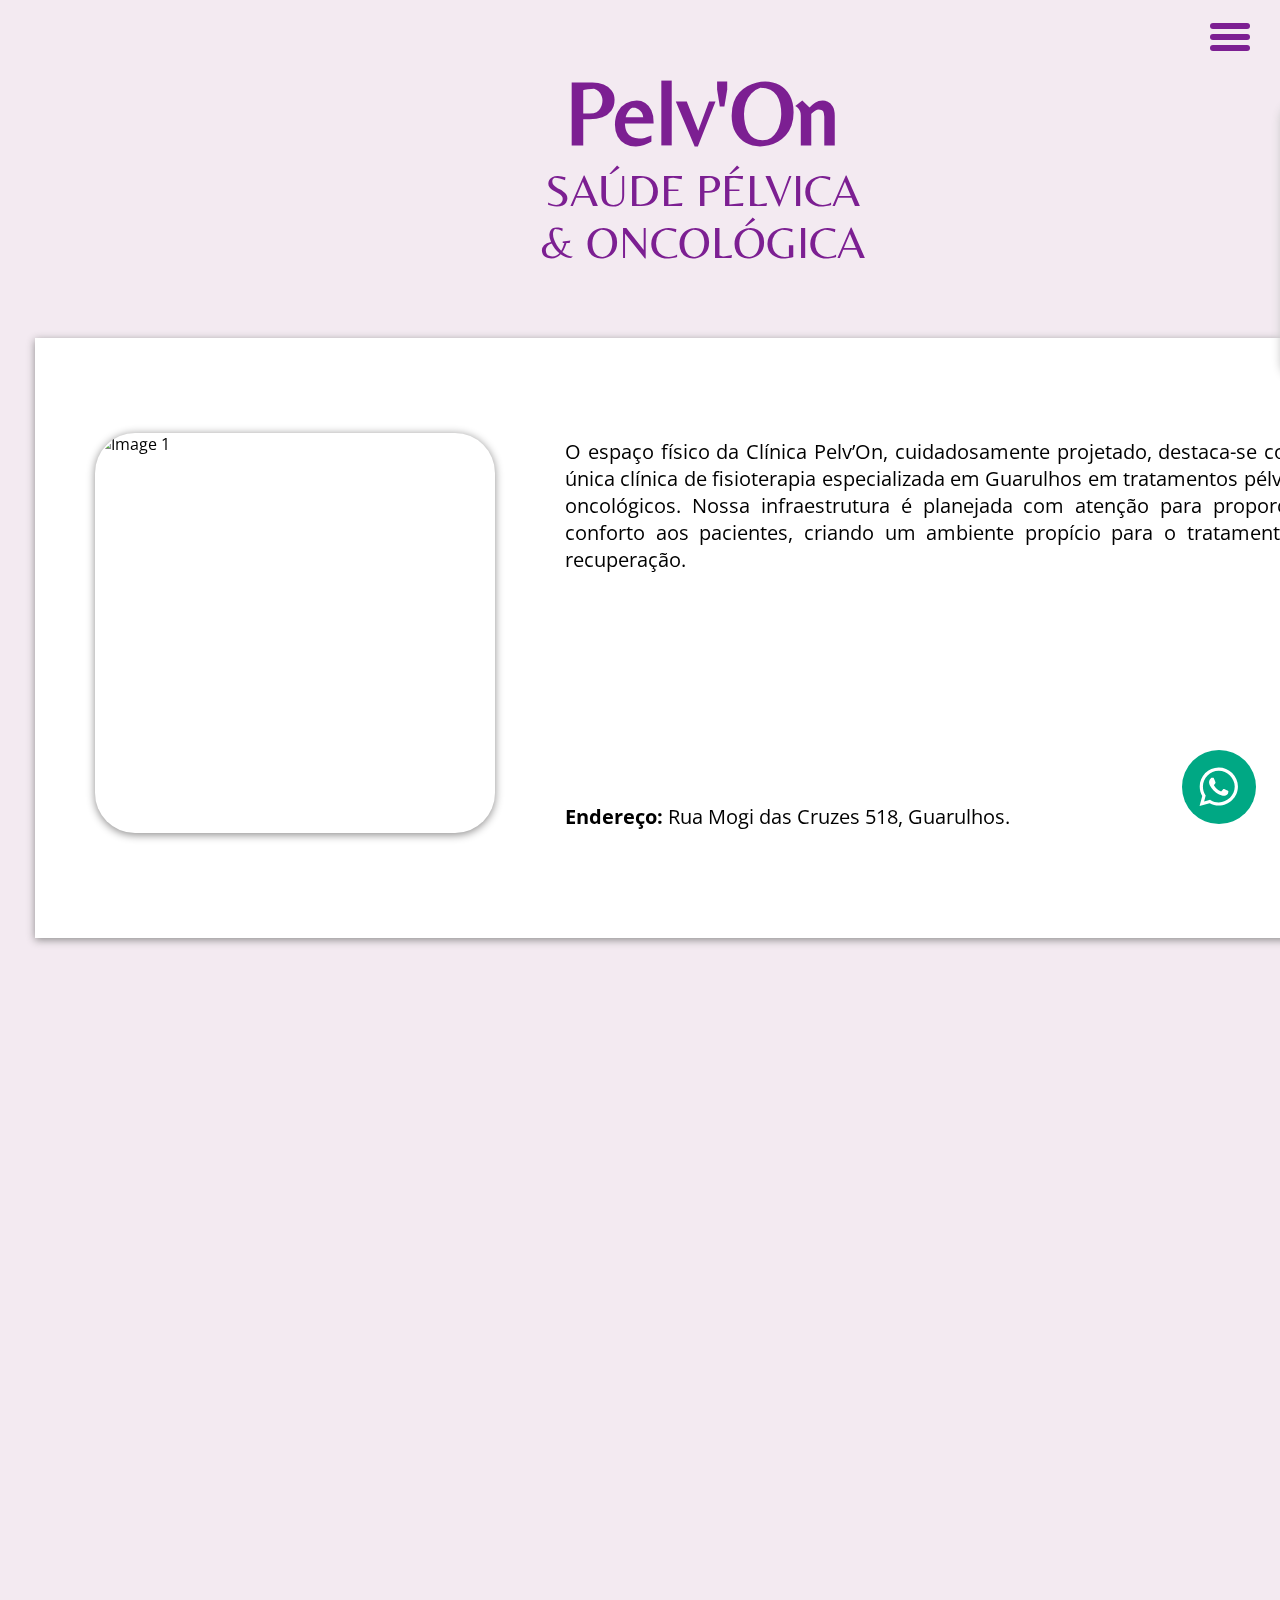
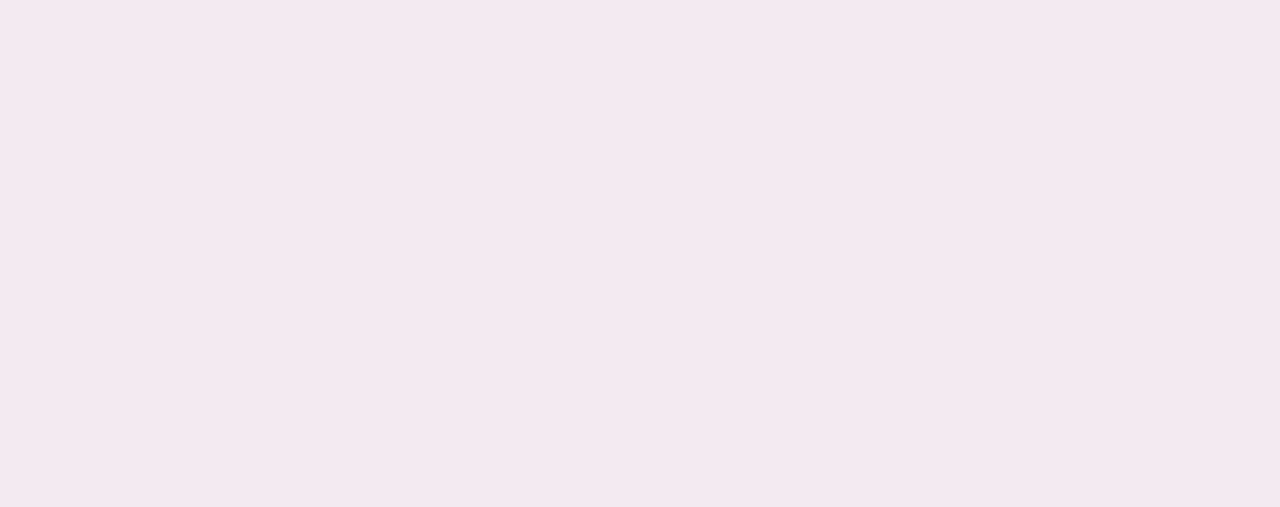
==== espaco.html @ 7014e5fc "interação de mapa inclusa" ====
<!DOCTYPE html>
<html lang="en">
<head>
    <meta charset="UTF-8">
    <meta name="viewport" content="width=device-width, initial-scale=1.0">

    <link rel="preconnect" href="https://fonts.googleapis.com">
    <link rel="preconnect" href="https://fonts.gstatic.com" crossorigin>
    <link href="https://fonts.googleapis.com/css2?family=Open+Sans:ital,wght@0,300..800;1,300..800&display=swap" rel="stylesheet">

    <link href="https://unpkg.com/aos@2.3.1/dist/aos.css" rel="stylesheet">
    <link rel="preconnect" href="https://fonts.googleapis.com"/>
    <link rel="preconnect" href="https://fonts.gstatic.com" crossorigin/>
    <link href="https://fonts.googleapis.com/css2?family=Belleza&display=swap" rel="stylesheet"/>

    <link rel="preconnect" href="https://fonts.googleapis.com">
    <link rel="preconnect" href="https://fonts.gstatic.com" crossorigin>
    <link href="https://fonts.googleapis.com/css2?family=Questrial&display=swap" rel="stylesheet">

    <link rel="stylesheet" href="https://cdnjs.cloudflare.com/ajax/libs/font-awesome/6.0.0-beta3/css/all.min.css" integrity="sha512-Fo3rlrZj/k7ujTnHg4CGR2D7kSs0v4LLanw2qksYuRlEzO+tcaEPQogQ0KaoGN26/zrn20ImR1DfuLWnOo7aBA==" crossorigin="anonymous" referrerpolicy="no-referrer" />

    <script src="https://unpkg.com/aos@2.3.1/dist/aos.js"></script>
    <link rel="stylesheet" href="style.css"/>

    <title>Profissionais Pelv'On</title>
</head>
<body>
    <script>
        AOS.init();
    </script>
    
    <!--HEADER-->
    <div class="pelv-home">
        <header>

            <nav class="header-content container">
                <div class="header-icones" data-aos="fade-down" data-aos-delay="300">
                    <a href="https://www.instagram.com/pelvonfisiopelvica/">
                        <i class="fa-brands fa-instagram fa-3x"></i>
                    </a>


                </div>

                <div class="header-logo profissionais-logo" data-aos="fade-up" 
                    data-aos-delay="250">
                    <h1>Pelv'On</h1>
                    <p>SAÚDE PÉLVICA <br>& ONCOLÓGICA
                        <!-- <div class="slogan">
                            <p><i>“Pelv’On, cuidado que transforma vidas”</i></p>
                        </div> -->
                </div>



            </nav>

            <div class="menu-config">
                <div class="menu-nav-radius">
                <ul class="nav-menu">
                    <li class="nav-item"><a href="index.html">Home</a></li>
                    <li class="nav-item"><a href="profissionais.html">Profissionais</a></li>
                    <li class="nav-item"><a href="#">Serviços</a></li>
                    <li class="nav-item"><a href="espaco.html">Espaço</a></li>
                    <li class="nav-item"><a href="#">Outros</a></li>
                </ul>
                </div>
                <div class="menu" data-aos="fade-down" data-aos-delay="300">
                    <span class="bar"></span>
                    <span class="bar"></span>
                    <span class="bar"></span>
                </div>
            </div>

        </header>

    </div>

    <!--ESPACO-->
    <section class="espaco" data-aos="zoom-out-left" data-aos-delay="70">
        <div class="content espaco-content">
            <div id="image-container" data-aos="zoom-in" data-aos-delay="80">
                <div>
                    <div class="controle-img">
                        <button id="left-arrow" class="arrow" onclick="changeImage(-1)">←</button>
                        <button id="right-arrow" class="arrow" onclick="changeImage(1)">→</button>
                    </div>
                    <img src="assets/foto_fachada_m.jpg" alt="Image 1" id="image1" style="opacity: 1;">
                    <img src="assets/interno.jpg" alt="Image 2" id="image2" style="opacity: 0;">
                </div>
              </div>
            <div class="texto-espaco" data-aos="zoom-out-left" data-aos-delay="90">
                <p>O espaço físico da Clínica Pelv’On, cuidadosamente projetado, destaca-se 
                    como a única clínica de fisioterapia especializada em Guarulhos em tratamentos pélvicos e oncológicos.
                    Nossa infraestrutura é planejada com atenção para proporcionar conforto aos pacientes, 
                    criando um ambiente propício para o tratamento e a recuperação.</p>
                    <div class="texto-endereco">
                        <p><strong>Endereço:</strong> Rua Mogi das Cruzes 518, Guarulhos.</p>
                    </div>
            </div>
        </div>
    </section>
    <section class="fotos-espaco" data-aos="zoom-out-left" data-aos-delay="70">
        <div class="content espaco-content"> 
            <div class="imgs-conteiner" data-aos="zoom-in" data-aos-delay="80">
                <div class="img1">
                    <img src="assets/plantas_cafe.jpg" alt="cama-img">
                </div>
                <div class="img2">
                    <img src="assets/img_cafe.jpg" alt="cama-img">
                </div>
                <div class="img3">
                    <img src="assets/cama.jpg" alt="cama-img">
                </div>
            </div>
        </div>
    </section>

    <!--JS para transição de imagens-->
    <script>
        let currentImage = 1;
      
        function changeImage(direction) {
          const container = document.getElementById('image-container');
          const image1 = document.getElementById('image1');
          const image2 = document.getElementById('image2');
      
          currentImage += direction;
      
          if (currentImage > 2) {
            currentImage = 1;
          } else if (currentImage < 1) {
            currentImage = 2;
          }
      
          const opacityValue = currentImage === 1 ? 1 : 0;


        image1.style.opacity = opacityValue;
        image2.style.opacity = 1 - opacityValue;

        }
      </script>
    <!--FOOTER-->

    <footer class="footer">

    <div class="map-clinica" data-aos="zoom-out-left" data-aos-delay="70">
        <iframe src="https://www.google.com/maps/embed?pb=!1m18!1m12!1m3!1d3659.639654085181!2d-46.54686972503341!3d-23.473459178860338!2m3!1f0!2f0!3f0!3m2!1i1024!2i768!4f13.1!3m3!1m2!1s0x94cef564bb777267%3A0xf300cfa80b1211f8!2sR.%20Mogi%20das%20Cruzes%2C%20518%20-%20Gopouva%2C%20Guarulhos%20-%20SP%2C%2007022-010!5e0!3m2!1spt-BR!2sbr!4v1710198603846!5m2!1spt-BR!2sbr" width="600" 
        height="450" 
        style="border:0;" 
        allowfullscreen="" 
        loading="lazy" 
        referrerpolicy="no-referrer-when-downgrade"></iframe>
    </div>

        <div class="footer-content">
            <div class="footer-icone" data-aos="fade-down">
                <a href="https://www.instagram.com/pelvonfisiopelvica/">
                    <i class="fa-brands fa-instagram fa-3x"></i>
                </a>
            </div>
    
        <div class="info-footer" data-aos="fade-up" data-aos-delay="300">
            <div class="footer-logo">
                <h1>Pelv'On</h1>
                <p>SAÚDE PÉLVICA <br>& ONCOLÓGICA
            </div>
    
            <div class="endereco">
                <p>Rua Mogi das Cruzes 518, Guarulhos.</p>
            </div>
        </div>
    </div>
        </footer>

            <!--Btn whatsapp-->
            <a href="https://api.whatsapp.com/send?phone=5511917730815&text=Quero%20fazer%20um%20agendamento%20hoje!" 
            class="btn-whatsapp" 
            target="_blank"
            data-aos="zoom-in-up"
            data-aos-delay="300">
            <img 
                src="assets/whatssapp.svg" 
                alt="whatsapp-btn"
            />
            <span class="tooltip-text">Agende seu horário</span>
        </a>
        
        <script src="script.js"></script>

    <!--JS-->
    <script src="script.js"></script>
</body>
---- style.css ----
@charset "UTF-8";
* {
  margin: 0;
  padding: 0;
  box-sizing: border-box;
  outline: 0;
  list-style: none;
}

header {
  width: 100%;
}

.header-content {
  display: flex;
  justify-content: space-between;
}

.slogan {
  margin-top: 100px;
  font-size: 35px;
}

i {
  color: #7C1F92;
  margin-left: 30px;
  margin-top: 18px;
}

.header-logo {
  margin: auto;
  text-align: center;
  color: #7C1F92;
  font-size: 45px;
  align-items: center;
  margin-left: 350px;
  margin-top: 60px;
}

.profissionais-logo {
  margin-left: 510px;
}

.header-icons {
  display: flex;
  gap: 14px;
}

.menu {
  position: absolute;
  top: 0;
  right: 0;
}

.pelv-home ul li a {
  color: #7C1F92;
}

.pelv-home .menu {
  cursor: pointer;
  margin-top: 18px;
}
.pelv-home .menu .bar {
  display: block;
  width: 40px;
  height: 6px;
  border-radius: 3px;
  background-color: #7C1F92;
  margin: 5px;
  margin-right: 30px;
  transition: all 0.5s;
}

.pelv-home .menu.ativo .bar:nth-child(1) {
  transform: translateY(11px) rotate(42deg);
  transition: 0.5s;
}

.menu.ativo .bar:nth-child(2) {
  opacity: 0;
  transition: 0.5s;
}

.menu.ativo .bar:nth-child(3) {
  transform: translateY(-11px) rotate(-42deg);
  transition: 0.5s;
}

ul {
  border-radius: 20px;
  padding: 0;
  overflow: hidden;
  box-shadow: 0 0.1rem 0.5rem #ccc;
}

.pelv-home .nav-menu {
  z-index: 1;
  position: fixed;
  right: -100%;
  top: 100px;
  width: 100%;
  height: 31%;
  flex-direction: column;
  background: white;
  gap: -10px;
  transition: 0.5s;
  justify-content: center;
}
.pelv-home .nav-menu li {
  margin-left: 10px;
  font-size: 20px;
}

.nav-menu .nav-item {
  margin: 16px 0;
}

.nav-menu.ativo {
  right: -90%;
}

.header-icones a:hover i {
  animation: translateY 0.8s infinite alternate;
  color: rgb(167, 69, 170);
}

.footer-icone a:hover i {
  animation: translateY 0.8s infinite alternate;
  color: rgb(167, 69, 170);
}

@keyframes translateY {
  from {
    transform: translateY(0) scale(1);
  }
  to {
    transform: translateY(-8px) scale(1.1);
  }
}
@media screen and (max-width: 768px) {
  .menu-config .nav-menu {
    height: 220px;
  }
  .menu-nav-radius {
    margin-bottom: 20px;
  }
  .nav-menu.ativo {
    right: -60%;
  }
  .header-logo {
    font-size: 40px;
    flex-direction: column;
  }
  .header-content {
    width: 100%;
    flex-direction: column;
    gap: 20px;
    margin-top: 16px;
  }
  .header-content i {
    margin-left: 20px;
  }
  .header-content div {
    flex: 1;
  }
  .header-logo {
    margin-top: 25px;
    margin-left: 3px;
  }
  .profissionais-logo {
    margin-top: 25px;
    margin-left: 30px;
    margin-right: 40px;
  }
}
.missao {
  background-color: white;
  overflow: hidden;
  text-align: justify;
  font-family: "Open Sans";
}

.missao-content {
  padding: 50px;
  display: flex;
  gap: 45px;
}

.missao {
  box-shadow: 0 0.1rem 0.5rem #8e8d8d;
}

.missao-content {
  flex: 1;
}
.missao-content .missao-descricao {
  font-size: 25px;
}
.missao-content .missao-descricao h2 {
  display: none;
}

.missao {
  margin-top: 70px;
}
.missao img {
  border-radius: 2%;
  box-shadow: 0 0.1rem 0.5rem #747070;
  transition: transform 0.2s;
}

.horario-funcionamento {
  margin-top: 100px;
  font-size: 15px;
}

.missao img:hover {
  transform: scale(1.2);
  z-index: 1;
}

@media screen and (max-width: 768px) {
  .missao-content {
    flex-direction: column;
    align-items: center;
  }
  .missao-descricao {
    font-size: large;
  }
  .missao-descricao h2 {
    display: none;
  }
}
.footer-content {
  margin: auto;
  margin-top: 50px;
}

.footer-logo {
  margin: auto;
  text-align: center;
  color: #7C1F92;
  font-size: 30px;
  margin-left: 10px;
  justify-content: center;
}
.footer-logo h1 {
  margin-top: 5px;
}

.endereco {
  justify-content: center;
  text-align: center;
  margin-top: 100px;
  font-size: 20px;
}
.endereco p {
  color: #7C1F92;
}

.btn-whatsapp {
  position: fixed;
  bottom: 8%;
  right: 24px;
  z-index: 99;
}
.btn-whatsapp img {
  max-width: 74px;
  transition: transform 0.4s;
}

.btn-whatsapp img:hover {
  transform: scale(1.1);
}

.btn-whatsapp .tooltip-text {
  visibility: hidden;
  position: absolute;
  width: 120px;
  top: 8px;
  left: -144px;
  color: white;
  opacity: 0;
  transition: opacity 0.3s;
  background-color: #06121e;
  padding: 4px;
  border-radius: 8px;
  text-align: center;
}

.btn-whatsapp:hover .tooltip-text {
  visibility: visible;
  opacity: 1;
}

@media screen and (max-width: 768px) {
  .missao-content img {
    height: 250px;
    width: 310px;
  }
  .missao-content .horario-funcionamento {
    font-size: 20px;
    margin-top: 50px;
  }
  .missao-descricao {
    margin-top: 1px;
  }
  .btn-whatsapp {
    bottom: 1%;
  }
  .btn-whatsapp img {
    max-width: 54px;
  }
  .endereco {
    margin-top: 80px;
  }
  .missao-content {
    gap: 20px;
  }
  .info-footer {
    margin-top: 8px;
  }
  .afazer {
    display: none;
  }
}
.profissionais {
  background-color: white;
  flex: 1;
  width: 1400px;
  font-family: "Open Sans";
  text-align: justify;
  margin-left: 35px;
  margin-top: 70px;
  box-shadow: 0 0.1rem 0.5rem #8e8d8d;
}
.profissionais .imgs-syntia img:hover {
  transform: scale(1.2);
  z-index: 1;
}
.profissionais .imgs-syntia {
  display: flex;
  gap: 80px;
  margin-left: 10px;
  padding: 40px 40px 40px 40px;
  border-radius: 10px;
}
.profissionais .imgs-syntia img {
  box-shadow: 0 0.1rem 0.5rem #8e8d8d;
  border-radius: 2%;
  transition: transform 0.2s;
}
.profissionais .profissional-content {
  padding: 50px;
}
.profissionais .text-syntia {
  padding-left: 45px;
  padding-right: 45px;
  font-size: 25px;
  margin-top: 20px;
}

@media screen and (max-width: 768px) {
  .profissional-content {
    padding: 20px;
  }
  .syntia-funcao {
    display: none;
  }
  .profissionais {
    width: 370px;
    margin-left: 23px;
  }
  .profissionais .imgs-syntia {
    flex-direction: column;
    box-shadow: none;
    margin-left: 10px;
    padding: 0%;
  }
  .profissionais .imgs-syntia .img-celular-2 {
    display: none;
  }
  .profissionais .imgs-syntia .img-celular-3 {
    display: none;
  }
  .profissionais .imgs-syntia img {
    width: 250px;
  }
  .profissionais .text-syntia {
    padding-left: 12px;
    padding-right: 12px;
    font-size: 30px;
    text-align: start;
  }
}
.espaco {
  background-color: white;
  width: 1400px;
  font-family: "Open Sans";
  text-align: justify;
  margin-left: 35px;
  margin-top: 70px;
  box-shadow: 0 0.1rem 0.5rem #8e8d8d;
  height: 600px;
}
.espaco .espaco-content {
  display: flex;
  gap: 30px;
}
.espaco .texto-espaco {
  padding-right: 100px;
  padding-top: 100px;
  font-size: 20px;
}
.espaco .texto-espaco .texto-endereco {
  margin-top: 230px;
}
.espaco #image-container {
  position: relative;
  width: 50px;
  height: 600px;
  overflow: hidden;
  margin-left: 50px;
  padding-top: 35px;
  padding-right: 450px;
}
.espaco #image-container .controle-img {
  margin-top: 60px;
}
.espaco #left-arrow {
  margin-left: 20px;
}
.espaco #right-arrow {
  margin-right: 48px;
}
.espaco .arrow {
  position: absolute;
  top: 50%;
  transform: translateY(-50%);
  cursor: pointer;
  font-size: 24px;
  color: white;
  background-color: rgba(0, 0, 0, 0.5);
  padding: 10px;
  border: none;
  z-index: 1; /* Garante que as setas estejam acima das imagens */
  opacity: 0; /* Inicialmente, as setas estão invisíveis */
  transition: opacity 0.3s ease-in-out;
}
.espaco #left-arrow {
  left: 0;
}
.espaco #right-arrow {
  right: 0;
}
.espaco img {
  width: 400px;
  height: 400px;
  -o-object-fit: cover;
     object-fit: cover;
  position: absolute;
  transition: opacity 0.5s ease-in-out;
  display: flex;
  gap: 80px;
  margin-left: 10px;
  border-radius: 10%;
  box-shadow: 0 0.1rem 0.5rem #8e8d8d;
}
.espaco #image-container:hover .arrow {
  opacity: 1; /* Quando o mouse está sobre a div #image-container, as setas se tornam visíveis */
}

.fotos-espaco {
  background-color: white;
  margin-top: 50px;
  padding: 40px 40px 40px 40px;
  margin-left: 35px;
  margin-right: 35px;
  box-shadow: 0 0.1rem 0.5rem #8e8d8d;
}
.fotos-espaco .imgs-conteiner img:hover {
  transform: scale(1.1);
  z-index: 1;
}
.fotos-espaco .imgs-conteiner {
  display: flex;
  gap: 80px;
  justify-content: center;
}
.fotos-espaco .imgs-conteiner img {
  height: 300px;
  width: 300px;
  border-radius: 10%;
  box-shadow: 0 0.1rem 0.5rem #8e8d8d;
  transition: transform 0.2s;
}

.map-clinica {
  margin-top: 50px;
  margin-left: 35px;
  margin-right: 35px;
  background-color: white;
  box-shadow: 0 0.1rem 0.5rem #8e8d8d;
  padding: 40px 40px 40px 40px;
}
.map-clinica iframe {
  width: 1325px;
}

body {
  font-family: "Belleza", sans-serif;
  width: 100%;
  height: 100vh;
  position: relative;
  background-color: #f3eaf1;
}

button {
  font-family: "Belleza", sans-serif;
  cursor: pointer;
}

svg {
  width: 100%;
}

a {
  cursor: pointer;
  text-decoration: none;
}/*# sourceMappingURL=style.css.map */
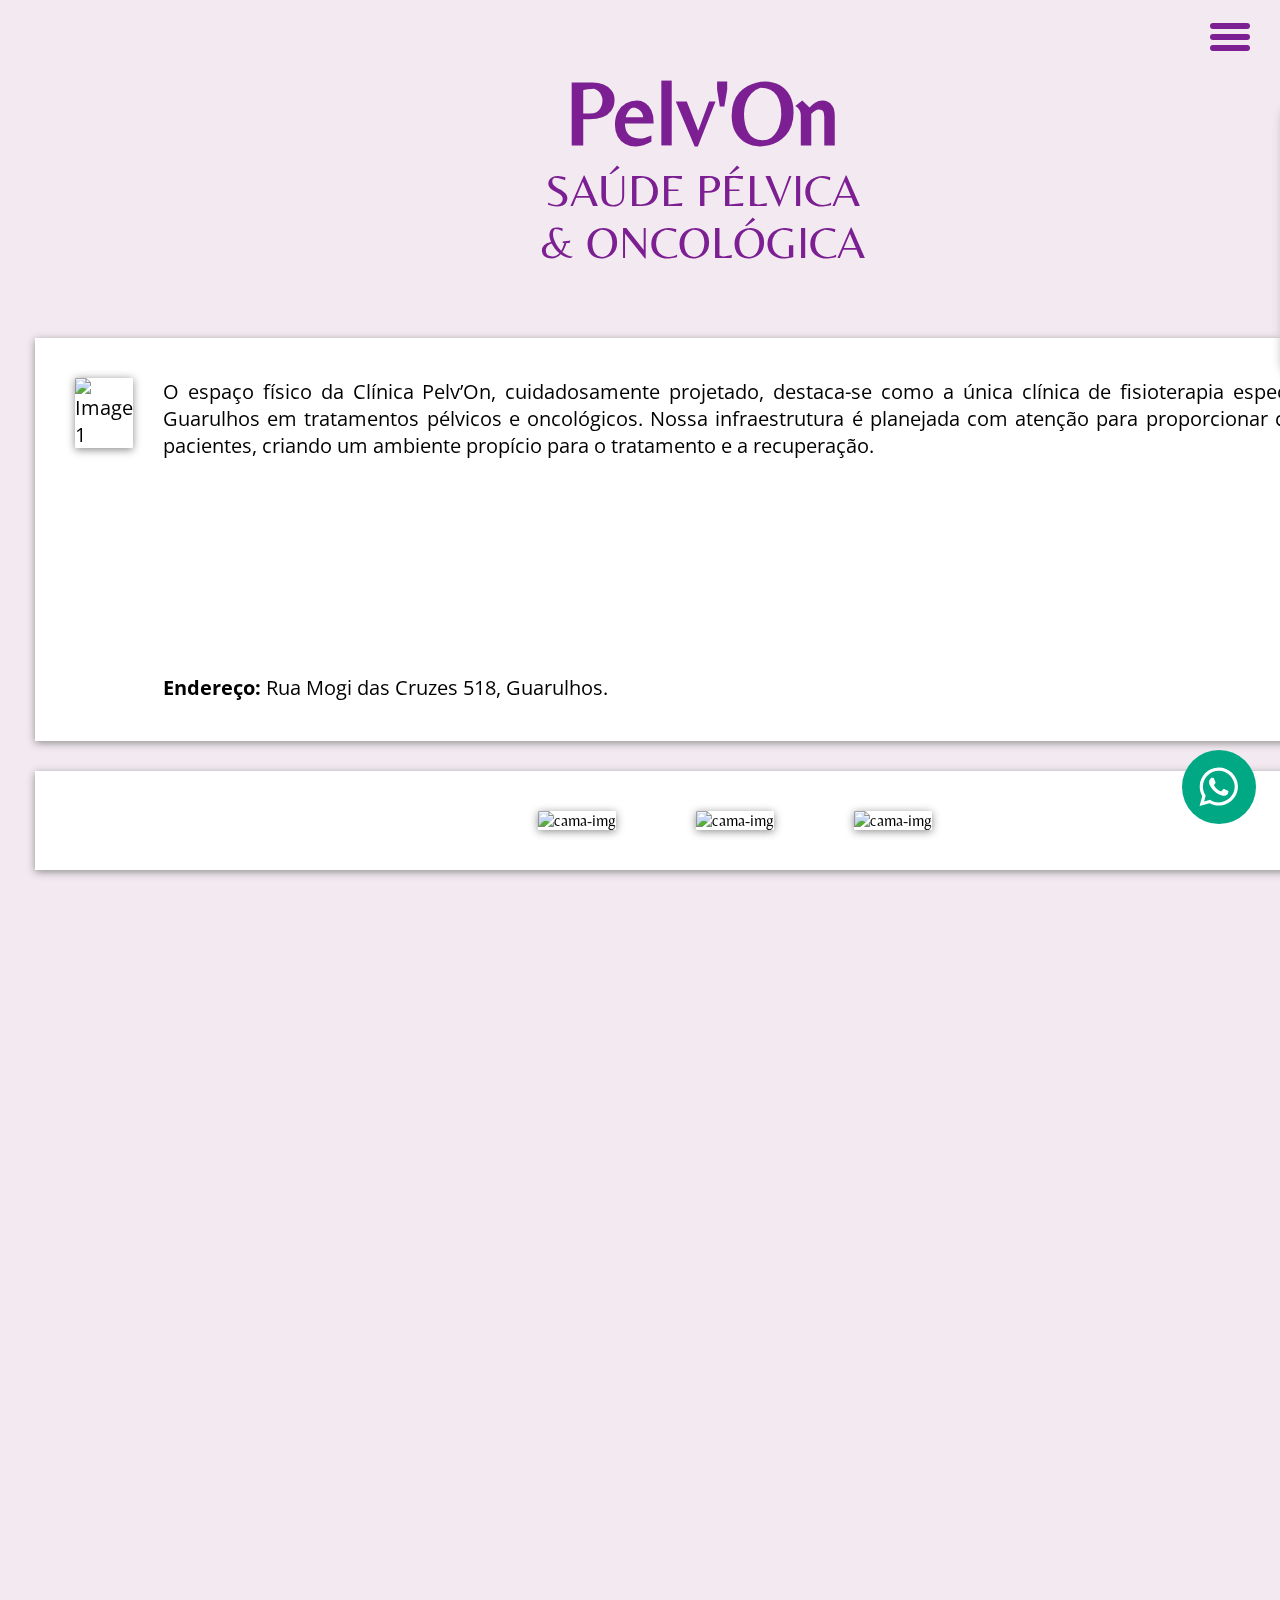
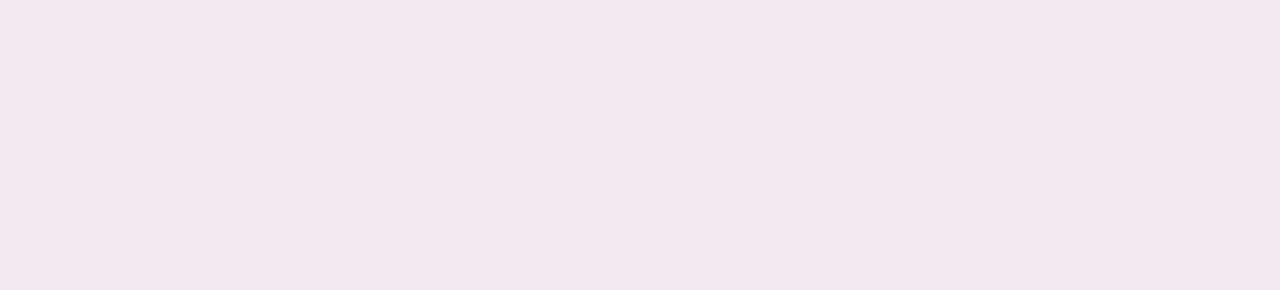
==== commit d53ee0cf: "página de espaço refeita" ====
--- a/espaco.html
+++ b/espaco.html
@@ -79,16 +79,9 @@
     <!--ESPACO-->
     <section class="espaco" data-aos="zoom-out-left" data-aos-delay="70">
         <div class="content espaco-content">
-            <div id="image-container" data-aos="zoom-in" data-aos-delay="80">
-                <div>
-                    <div class="controle-img">
-                        <button id="left-arrow" class="arrow" onclick="changeImage(-1)">←</button>
-                        <button id="right-arrow" class="arrow" onclick="changeImage(1)">→</button>
-                    </div>
-                    <img src="assets/foto_fachada_m.jpg" alt="Image 1" id="image1" style="opacity: 1;">
-                    <img src="assets/interno.jpg" alt="Image 2" id="image2" style="opacity: 0;">
+            <div data-aos="zoom-in" data-aos-delay="80">
+                    <img src="assets/foto_fachada_m.jpg" alt="Image 1" height="350px" width="350px">
                 </div>
-              </div>
             <div class="texto-espaco" data-aos="zoom-out-left" data-aos-delay="90">
                 <p>O espaço físico da Clínica Pelv’On, cuidadosamente projetado, destaca-se 
                     como a única clínica de fisioterapia especializada em Guarulhos em tratamentos pélvicos e oncológicos.
@@ -117,7 +110,7 @@
     </section>
 
     <!--JS para transição de imagens-->
-    <script>
+    <!-- <script>
         let currentImage = 1;
       
         function changeImage(direction) {
@@ -140,7 +133,7 @@
         image2.style.opacity = 1 - opacityValue;
 
         }
-      </script>
+      </script> -->
     <!--FOOTER-->
 
     <footer class="footer">
--- a/style.css
+++ b/style.css
@@ -1,4 +1,3 @@
-@charset "UTF-8";
 * {
   margin: 0;
   padding: 0;
@@ -395,88 +394,46 @@
 }
 .espaco {
   background-color: white;
+  flex: 1;
   width: 1400px;
   font-family: "Open Sans";
   text-align: justify;
   margin-left: 35px;
   margin-top: 70px;
   box-shadow: 0 0.1rem 0.5rem #8e8d8d;
-  height: 600px;
+  font-size: 20px;
+}
+.espaco .espaco-content img:hover {
+  transform: scale(1.1);
+  z-index: 1;
+}
+.espaco .texto-endereco {
+  margin-top: 215px;
 }
 .espaco .espaco-content {
   display: flex;
   gap: 30px;
-}
-.espaco .texto-espaco {
-  padding-right: 100px;
-  padding-top: 100px;
-  font-size: 20px;
-}
-.espaco .texto-espaco .texto-endereco {
-  margin-top: 230px;
-}
-.espaco #image-container {
-  position: relative;
-  width: 50px;
-  height: 600px;
-  overflow: hidden;
-  margin-left: 50px;
-  padding-top: 35px;
-  padding-right: 450px;
-}
-.espaco #image-container .controle-img {
-  margin-top: 60px;
-}
-.espaco #left-arrow {
-  margin-left: 20px;
-}
-.espaco #right-arrow {
-  margin-right: 48px;
-}
-.espaco .arrow {
-  position: absolute;
-  top: 50%;
-  transform: translateY(-50%);
-  cursor: pointer;
-  font-size: 24px;
-  color: white;
-  background-color: rgba(0, 0, 0, 0.5);
-  padding: 10px;
-  border: none;
-  z-index: 1; /* Garante que as setas estejam acima das imagens */
-  opacity: 0; /* Inicialmente, as setas estão invisíveis */
-  transition: opacity 0.3s ease-in-out;
-}
-.espaco #left-arrow {
-  left: 0;
-}
-.espaco #right-arrow {
-  right: 0;
-}
-.espaco img {
-  width: 400px;
-  height: 400px;
-  -o-object-fit: cover;
-     object-fit: cover;
-  position: absolute;
-  transition: opacity 0.5s ease-in-out;
-  display: flex;
-  gap: 80px;
-  margin-left: 10px;
-  border-radius: 10%;
-  box-shadow: 0 0.1rem 0.5rem #8e8d8d;
-}
-.espaco #image-container:hover .arrow {
-  opacity: 1; /* Quando o mouse está sobre a div #image-container, as setas se tornam visíveis */
+  padding: 40px 40px 40px 40px;
+}
+.espaco .espaco-content img {
+  box-shadow: 0 0.1rem 0.5rem #8e8d8d;
+  border-radius: 2%;
+  transition: transform 0.2s;
 }
 
 .fotos-espaco {
   background-color: white;
-  margin-top: 50px;
-  padding: 40px 40px 40px 40px;
+  margin-top: 30px;
+  width: 1400px;
   margin-left: 35px;
-  margin-right: 35px;
-  box-shadow: 0 0.1rem 0.5rem #8e8d8d;
+  box-shadow: 0 0.1rem 0.5rem #8e8d8d;
+}
+.fotos-espaco img {
+  width: 350px;
+  height: 350px;
+  box-shadow: 0 0.1rem 0.5rem #8e8d8d;
+  border-radius: 2%;
+  transition: transform 0.2s;
 }
 .fotos-espaco .imgs-conteiner img:hover {
   transform: scale(1.1);
@@ -484,15 +441,9 @@
 }
 .fotos-espaco .imgs-conteiner {
   display: flex;
+  padding: 40px 40px 40px 40px;
   gap: 80px;
   justify-content: center;
-}
-.fotos-espaco .imgs-conteiner img {
-  height: 300px;
-  width: 300px;
-  border-radius: 10%;
-  box-shadow: 0 0.1rem 0.5rem #8e8d8d;
-  transition: transform 0.2s;
 }
 
 .map-clinica {
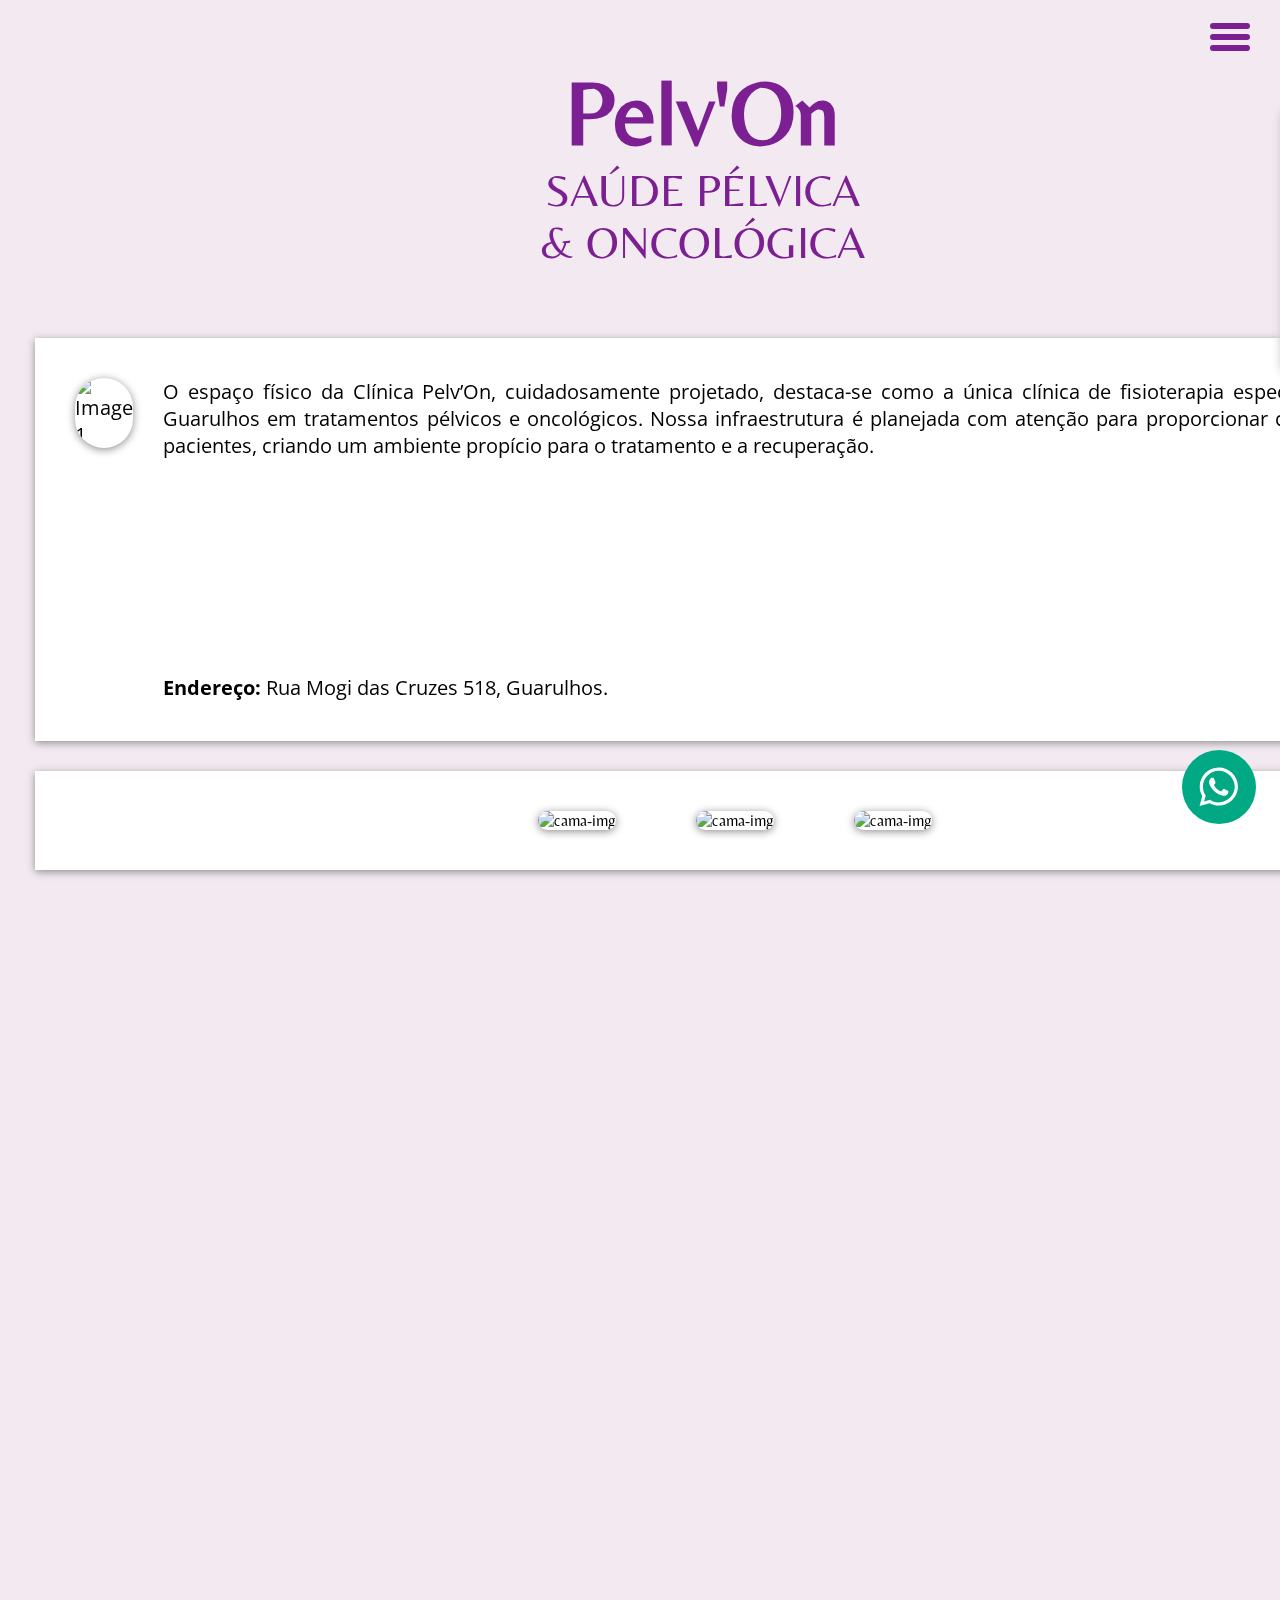
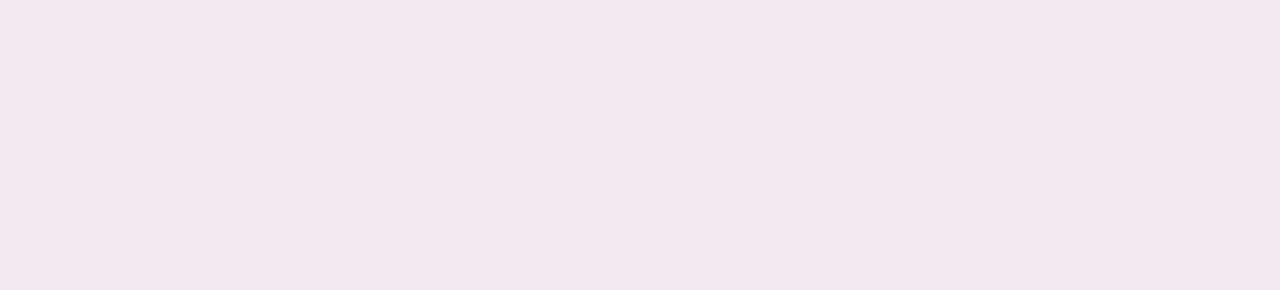
==== commit 0ad1dfa8: "finalização espaço" ====
--- a/espaco.html
+++ b/espaco.html
@@ -79,8 +79,8 @@
     <!--ESPACO-->
     <section class="espaco" data-aos="zoom-out-left" data-aos-delay="70">
         <div class="content espaco-content">
-            <div data-aos="zoom-in" data-aos-delay="80">
-                    <img src="assets/foto_fachada_m.jpg" alt="Image 1" height="350px" width="350px">
+            <div class="img-foto-fachada" data-aos="zoom-in" data-aos-delay="80">
+                    <img src="assets/foto_fachada_m.jpg" alt="Image 1">
                 </div>
             <div class="texto-espaco" data-aos="zoom-out-left" data-aos-delay="90">
                 <p>O espaço físico da Clínica Pelv’On, cuidadosamente projetado, destaca-se 
@@ -94,7 +94,6 @@
         </div>
     </section>
     <section class="fotos-espaco" data-aos="zoom-out-left" data-aos-delay="70">
-        <div class="content espaco-content"> 
             <div class="imgs-conteiner" data-aos="zoom-in" data-aos-delay="80">
                 <div class="img1">
                     <img src="assets/plantas_cafe.jpg" alt="cama-img">
@@ -105,7 +104,6 @@
                 <div class="img3">
                     <img src="assets/cama.jpg" alt="cama-img">
                 </div>
-            </div>
         </div>
     </section>
 
--- a/style.css
+++ b/style.css
@@ -417,7 +417,7 @@
 }
 .espaco .espaco-content img {
   box-shadow: 0 0.1rem 0.5rem #8e8d8d;
-  border-radius: 2%;
+  border-radius: 30px;
   transition: transform 0.2s;
 }
 
@@ -432,7 +432,7 @@
   width: 350px;
   height: 350px;
   box-shadow: 0 0.1rem 0.5rem #8e8d8d;
-  border-radius: 2%;
+  border-radius: 30px;
   transition: transform 0.2s;
 }
 .fotos-espaco .imgs-conteiner img:hover {
@@ -458,6 +458,46 @@
   width: 1325px;
 }
 
+@media screen and (max-width: 768px) {
+  .map-clinica {
+    width: 370px;
+    padding: 10px 10px 10px 10px;
+    margin-left: 20px;
+  }
+  .map-clinica iframe {
+    width: 300px;
+    margin-left: 25px;
+    margin-top: 25px;
+    margin-bottom: 25px;
+  }
+  .espaco {
+    width: 370px;
+    margin-left: 20px;
+  }
+  .espaco-content {
+    flex-direction: column;
+    padding: 10px 10px 10px 10px;
+  }
+  .espaco-content img {
+    width: 300px;
+    height: 300px;
+    margin-left: -4px;
+  }
+  .fotos-espaco {
+    width: 370px;
+    margin-left: 20px;
+  }
+  .fotos-espaco .imgs-conteiner {
+    flex-direction: column;
+  }
+  .fotos-espaco .imgs-conteiner img {
+    width: 300px;
+    height: 300px;
+  }
+  .btn-whatsapp {
+    left: 330px;
+  }
+}
 body {
   font-family: "Belleza", sans-serif;
   width: 100%;
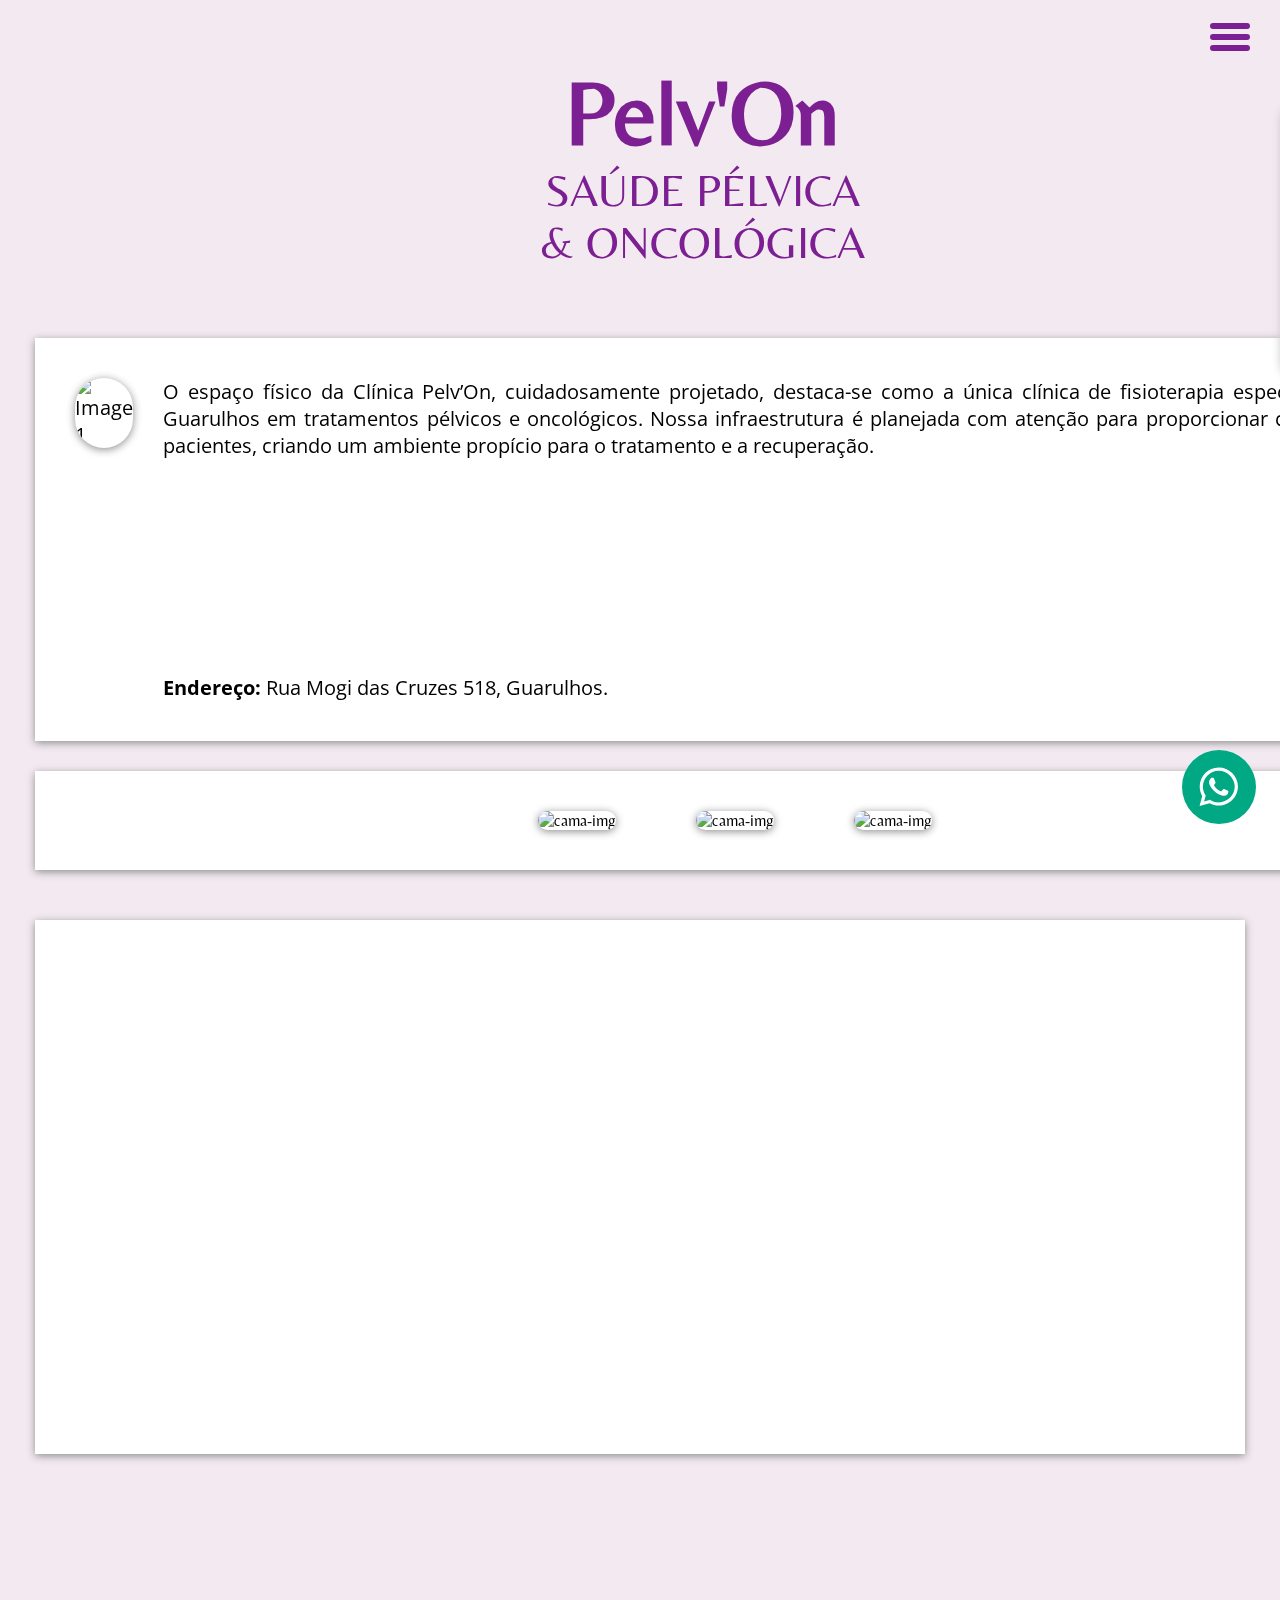
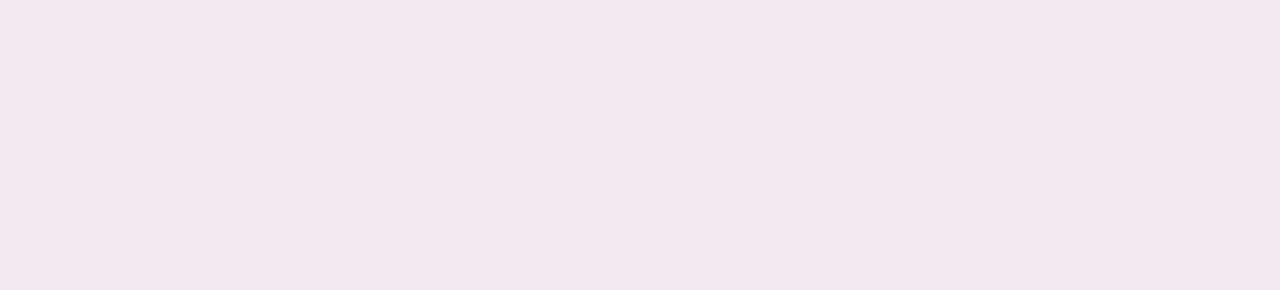
==== commit e25a7801: "renderização de iframe tirada" ====
--- a/espaco.html
+++ b/espaco.html
@@ -55,7 +55,7 @@
 
             </nav>
 
-            <div class="menu-config">
+            <div class="menu-config espaco-version">
                 <div class="menu-nav-radius">
                 <ul class="nav-menu">
                     <li class="nav-item"><a href="index.html">Home</a></li>
@@ -136,7 +136,7 @@
 
     <footer class="footer">
 
-    <div class="map-clinica" data-aos="zoom-out-left" data-aos-delay="70">
+    <div class="map-clinica">
         <iframe src="https://www.google.com/maps/embed?pb=!1m18!1m12!1m3!1d3659.639654085181!2d-46.54686972503341!3d-23.473459178860338!2m3!1f0!2f0!3f0!3m2!1i1024!2i768!4f13.1!3m3!1m2!1s0x94cef564bb777267%3A0xf300cfa80b1211f8!2sR.%20Mogi%20das%20Cruzes%2C%20518%20-%20Gopouva%2C%20Guarulhos%20-%20SP%2C%2007022-010!5e0!3m2!1spt-BR!2sbr!4v1710198603846!5m2!1spt-BR!2sbr" width="600" 
         height="450" 
         style="border:0;" 
@@ -152,7 +152,7 @@
                 </a>
             </div>
     
-        <div class="info-footer" data-aos="fade-up" data-aos-delay="300">
+        <div class="info-footer" data-aos="fade-up" data-aos-delay="80">
             <div class="footer-logo">
                 <h1>Pelv'On</h1>
                 <p>SAÚDE PÉLVICA <br>& ONCOLÓGICA
--- a/style.css
+++ b/style.css
@@ -137,6 +137,9 @@
   }
 }
 @media screen and (max-width: 768px) {
+  .espaco-version .nav-menu.ativo {
+    right: -45%;
+  }
   .menu-config .nav-menu {
     height: 220px;
   }
@@ -419,6 +422,8 @@
   box-shadow: 0 0.1rem 0.5rem #8e8d8d;
   border-radius: 30px;
   transition: transform 0.2s;
+  width: 350px;
+  height: 350px;
 }
 
 .fotos-espaco {
